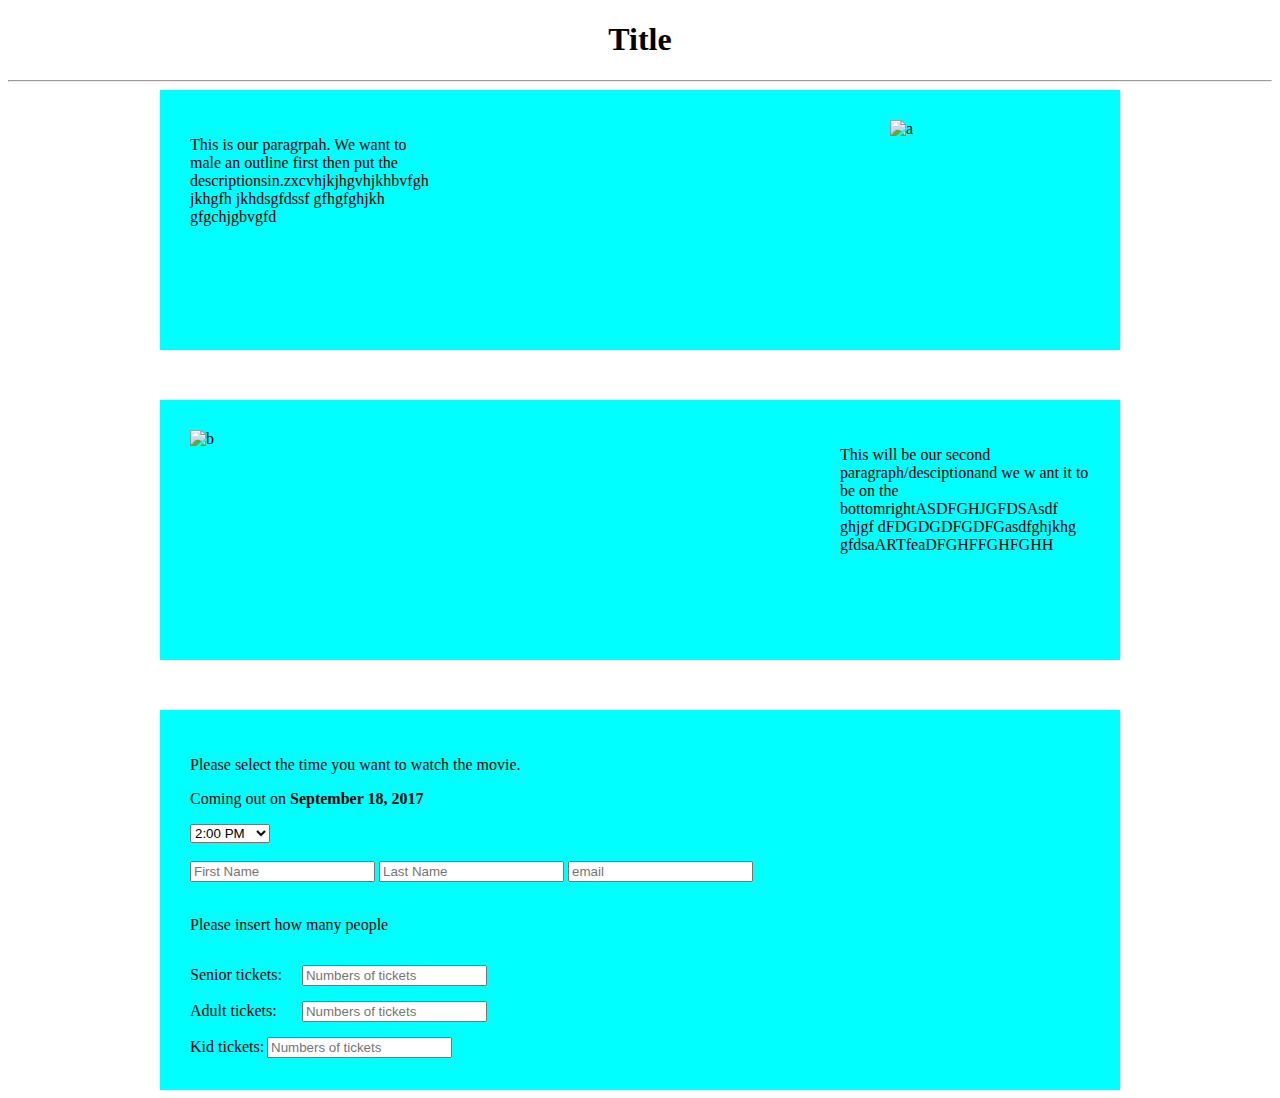
==== index.html @ b6193c17 "organize form" ====
<!DOCTYPE html>
<html>

<head>
  <meta charset="UTF-8">
  <title>title</title>
  <link rel="stylesheet" href="style.css" type="text/css">
  <style type="text/css">

  </style>
</head>

<body>
  <h1>Title</h1>
  <hr>
  <div class="a">
    <p id="a1"> This is our paragrpah. We want to male an outline first then put the descriptionsin.zxcvhjkjhgvhjkhbvfgh jkhgfh jkhdsgfdssf gfhgfghjkh gfgchjgbvgfd </p>

    <img id="a" src="a.png" alt="a" style="width:200px;height:200px;">
  </div>


  <div class="b">
    <p id="b1">This will be our second paragraph/desciptionand we w ant it to be on the bottomrightASDFGHJGFDSAsdf ghjgf dFDGDGDFGDFGasdfghjkhg gfdsaARTfeaDFGHFFGHFGHH</p>
    <img id="b" src="b.png" alt="b" style="width:200px;height:200px;">
  </div>

  <div class="c">
    <p> Please select the time you want to watch the movie.</p>
    <p> Coming out on <strong>September 18, 2017</strong></p>
    <select name="time">
  <option value= "2:00" selected> 2:00 PM </option>
  <option value= "6:00" > 6:00 PM </option>
  <option value= "10:00" > 10:00 PM </option>
  </select>

    <br><br>
    <input type="text" name="First Name" placeholder="First Name" required>
    <input type="text" name="Last Name" placeholder="Last Name" required>

    <input type="email" name="email" placeholder="email" required>


    <br> <br>
    <p> Please insert how many people</p>
    <p id="c1">Senior tickets:</p>
    <input id="cc1" type="password" name="Seniors" placeholder="Numbers of tickets " required>
    <br>
    <p id="c2">Adult tickets:</p>
    <input id="cc2" type="password" name="Adult" placeholder="Numbers of tickets " required>
    <br>
    <p id = "c3">Kid tickets:</p>
    <input id="cc3"  type="password" name="Kids" placeholder="Numbers of tickets " required>

  </div>


</body>

</html>
---- style.css ----
h1 {
    text-align: center;
}

.a{
    max-width: 900px;
    height: 200px;
    background: aqua;
    margin: auto;
    padding: 30px;
    margin-bottom:50px; 
}

#a1 {
    max-width: 250px;
    position: absolute;
}

#a {
    float: right;
}

.b{
    max-width: 900px;
    height: 200px;
    background: aqua;
    margin: auto;
    padding: 30px;
    margin-top: 50px
    
}
#b1 {
    max-width: 250px;
    float: right;
}

#b {
    float: left;
    position: absolute;
}

.c{
    max-width: 900px;
    height: 320px;
    background: aqua;
    margin: auto;
    padding: 30px;
    margin-top:50px; 
}

#c1{
    float: left;
 

}

#cc1{
    margin-left: 20px;
    margin-top: 15px;
    
}

#c2{
    position: absolute;
}

#cc2{
    margin-left: 20px;
    margin-top: 15px;
}

#c3{
     position: absolute;
}

#cc3{
     margin-left: 77px;
    margin-top: 15px;
    
}
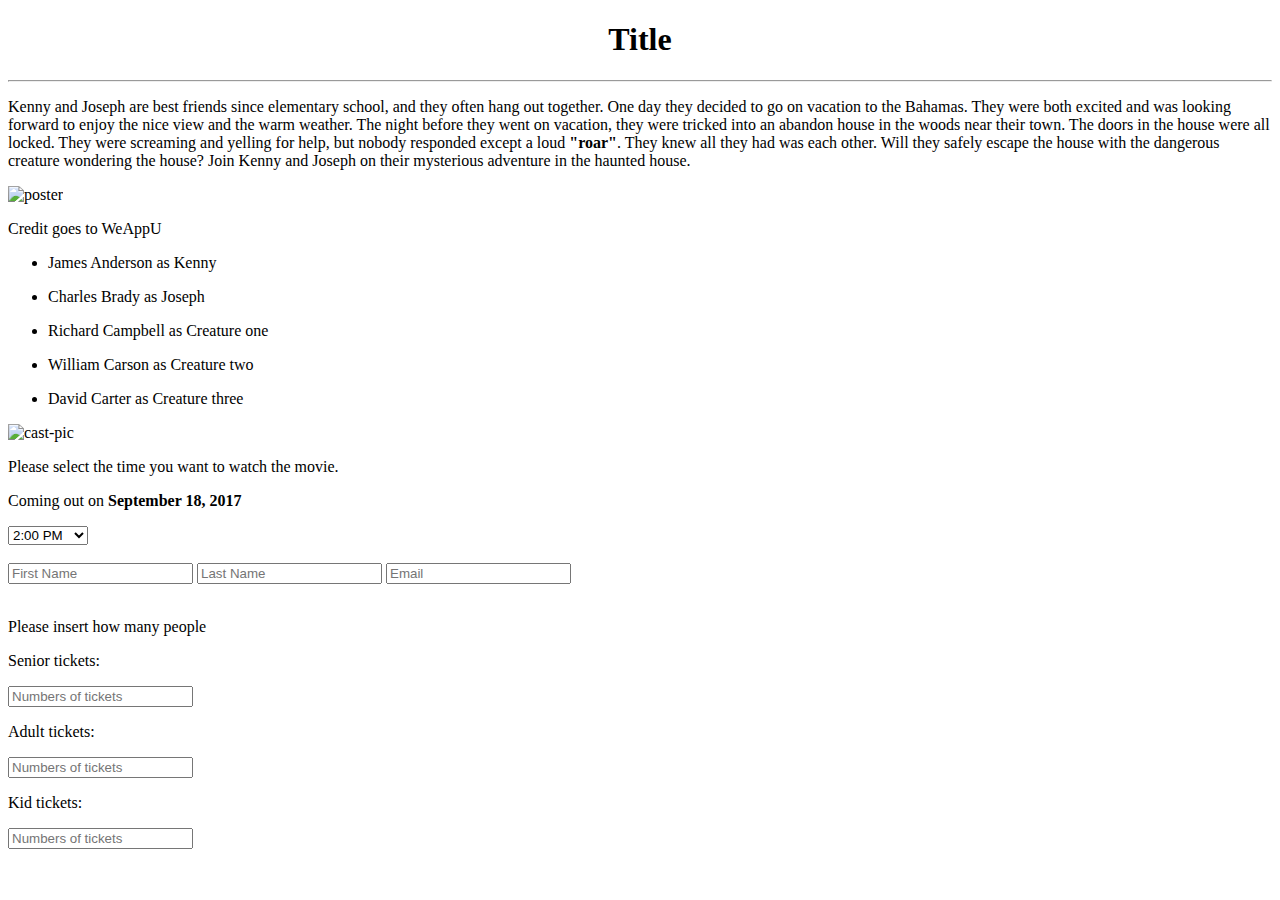
==== commit 2d548999: "fit grammar & plot" ====
--- a/index.html
+++ b/index.html
@@ -13,19 +13,34 @@
 <body>
   <h1>Title</h1>
   <hr>
-  <div class="a">
-    <p id="a1"> This is our paragrpah. We want to male an outline first then put the descriptionsin.zxcvhjkjhgvhjkhbvfgh jkhgfh jkhdsgfdssf gfhgfghjkh gfgchjgbvgfd </p>
+  <div class="movie-summary">
+    <p id="description"> Kenny and Joseph are best friends since elementary school, and they often hang out together. One day they decided to go on vacation to the Bahamas. They were both excited and was looking forward to enjoy the nice view and the warm weather. The night before they went on vacation, they were tricked into an abandon house in the woods near their town. The doors in the house were all locked. They were screaming and yelling for help, but nobody responded except a loud <strong>"roar"</strong>. They knew all they had was each other. Will they safely escape the house with the dangerous creature wondering the house? Join Kenny and Joseph on their mysterious adventure in the haunted house.</p>
 
-    <img id="a" src="a.png" alt="a" style="width:200px;height:200px;">
+    <img id="poster" src="hauntedhouse.PNG" alt="poster" style="width:200px;height:100px;">
+    <p id="hhcred">Credit goes to WeAppU</p>
   </div>
 
 
-  <div class="b">
-    <p id="b1">This will be our second paragraph/desciptionand we w ant it to be on the bottomrightASDFGHJGFDSAsdf ghjgf dFDGDGDFGDFGasdfghjkhg gfdsaARTfeaDFGHFFGHFGHH</p>
-    <img id="b" src="b.png" alt="b" style="width:200px;height:200px;">
+  <div class="cast-members">
+      <ul id="name-one">
+        <li>James Anderson as Kenny</li>
+      </ul>
+      <ul id="name-two">
+        <li>Charles Brady as Joseph</li>
+      </ul>
+      <ul id="name-three">
+        <li>Richard Campbell as Creature one</li>
+      </ul>
+      <ul id="name-four">
+        <li>William Carson as Creature two</li>
+      </ul>
+     <ul id="name-five">
+        <li>David Carter as Creature three</li>
+      </ul>
+    <img id="cast-pic" src="b.png" alt="cast-pic" style="width:200px;height:200px;">
   </div>
 
-  <div class="c">
+  <div class="form">
     <p> Please select the time you want to watch the movie.</p>
     <p> Coming out on <strong>September 18, 2017</strong></p>
     <select name="time">
@@ -38,19 +53,19 @@
     <input type="text" name="First Name" placeholder="First Name" required>
     <input type="text" name="Last Name" placeholder="Last Name" required>
 
-    <input type="email" name="email" placeholder="email" required>
+    <input type="email" name="email" placeholder="Email" required>
 
 
     <br> <br>
     <p> Please insert how many people</p>
-    <p id="c1">Senior tickets:</p>
-    <input id="cc1" type="password" name="Seniors" placeholder="Numbers of tickets " required>
+    <p id="s-tickets">Senior tickets:</p>
+    <input id="num-s-tickets" type="password" name="Seniors" placeholder="Numbers of tickets " required>
     <br>
-    <p id="c2">Adult tickets:</p>
-    <input id="cc2" type="password" name="Adult" placeholder="Numbers of tickets " required>
+    <p id="a-tickets">Adult tickets:</p>
+    <input id="num-a-tickets" type="password" name="Adult" placeholder="Numbers of tickets " required>
     <br>
-    <p id = "c3">Kid tickets:</p>
-    <input id="cc3"  type="password" name="Kids" placeholder="Numbers of tickets " required>
+    <p id = "k-tickets">Kid tickets:</p>
+    <input id="num-k-tickets"  type="password" name="Kids" placeholder="Numbers of tickets " required>
 
   </div>
 
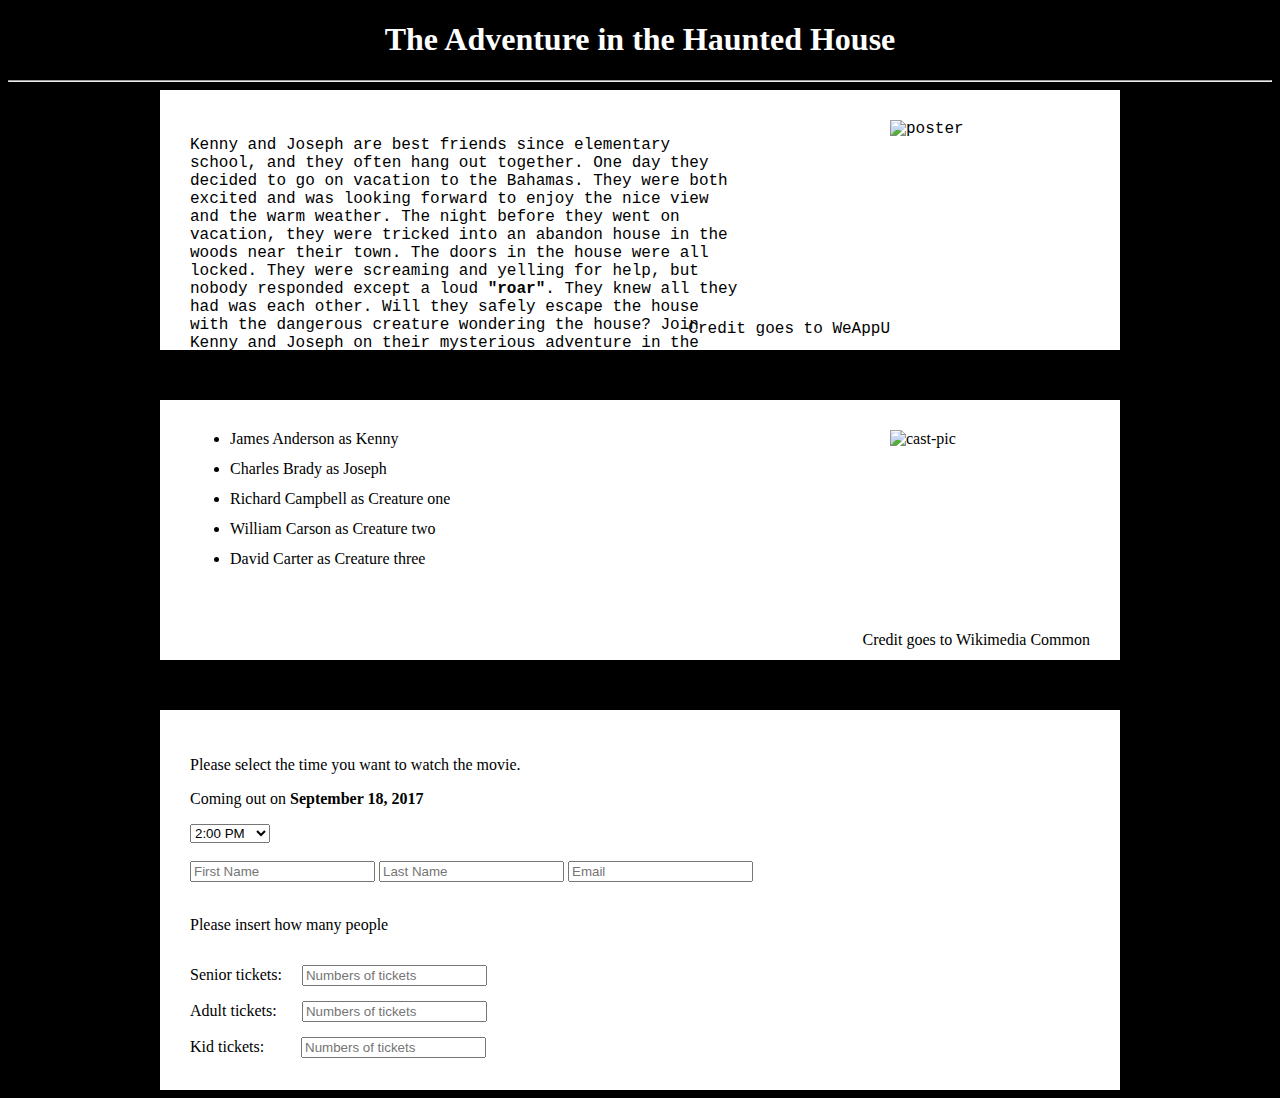
==== commit 4eb72e8f: "add google font" ====
--- a/index.html
+++ b/index.html
@@ -3,41 +3,44 @@
 
 <head>
   <meta charset="UTF-8">
-  <title>title</title>
+  <title>The Adventure in the Haunted House</title>
   <link rel="stylesheet" href="style.css" type="text/css">
   <style type="text/css">
-
+    <link href="https://fonts.googleapis.com/css?family=Aref+Ruqaa|Space+Mono" rel="stylesheet">
   </style>
 </head>
 
 <body>
-  <h1>Title</h1>
+  <h1>The Adventure in the Haunted House</h1>
   <hr>
   <div class="movie-summary">
-    <p id="description"> Kenny and Joseph are best friends since elementary school, and they often hang out together. One day they decided to go on vacation to the Bahamas. They were both excited and was looking forward to enjoy the nice view and the warm weather. The night before they went on vacation, they were tricked into an abandon house in the woods near their town. The doors in the house were all locked. They were screaming and yelling for help, but nobody responded except a loud <strong>"roar"</strong>. They knew all they had was each other. Will they safely escape the house with the dangerous creature wondering the house? Join Kenny and Joseph on their mysterious adventure in the haunted house.</p>
+    <p id="description"> Kenny and Joseph are best friends since elementary school, and they often hang out together. One day they decided to go on vacation to the Bahamas. They were both excited and was looking forward to enjoy the nice view and the warm weather. The night
+      before they went on vacation, they were tricked into an abandon house in the woods near their town. The doors in the house were all locked. They were screaming and yelling for help, but nobody responded except a loud <strong>"roar"</strong>. They
+      knew all they had was each other. Will they safely escape the house with the dangerous creature wondering the house? Join Kenny and Joseph on their mysterious adventure in the haunted house.</p>
 
-    <img id="poster" src="hauntedhouse.PNG" alt="poster" style="width:200px;height:100px;">
+    <img id="poster" src="hauntedhouse.PNG" alt="poster" style="width:200px;height:200px;">
     <p id="hhcred">Credit goes to WeAppU</p>
   </div>
 
 
   <div class="cast-members">
-      <ul id="name-one">
-        <li>James Anderson as Kenny</li>
-      </ul>
-      <ul id="name-two">
-        <li>Charles Brady as Joseph</li>
-      </ul>
-      <ul id="name-three">
-        <li>Richard Campbell as Creature one</li>
-      </ul>
-      <ul id="name-four">
-        <li>William Carson as Creature two</li>
-      </ul>
-     <ul id="name-five">
-        <li>David Carter as Creature three</li>
-      </ul>
-    <img id="cast-pic" src="b.png" alt="cast-pic" style="width:200px;height:200px;">
+    <ul id="name-one">
+      <li>James Anderson as Kenny</li>
+    </ul>
+    <ul id="name-two">
+      <li>Charles Brady as Joseph</li>
+    </ul>
+    <ul id="name-three">
+      <li>Richard Campbell as Creature one</li>
+    </ul>
+    <ul id="name-four">
+      <li>William Carson as Creature two</li>
+    </ul>
+    <ul id="name-five">
+      <li>David Carter as Creature three</li>
+    </ul>
+    <img id="cast-pic" src="monster.PNG" alt="cast-pic" style="width:200px;height:200px;">
+    <p id="mcred">Credit goes to Wikimedia Common</p>
   </div>
 
   <div class="form">
@@ -64,8 +67,8 @@
     <p id="a-tickets">Adult tickets:</p>
     <input id="num-a-tickets" type="password" name="Adult" placeholder="Numbers of tickets " required>
     <br>
-    <p id = "k-tickets">Kid tickets:</p>
-    <input id="num-k-tickets"  type="password" name="Kids" placeholder="Numbers of tickets " required>
+    <p id="k-tickets">Kid tickets:</p>
+    <input id="num-k-tickets" type="password" name="Kids" placeholder="Numbers of tickets " required>
 
   </div>
 
--- a/style.css
+++ b/style.css
@@ -1,80 +1,120 @@
 h1 {
     text-align: center;
+    color: white;
+    font-family: 'Aref Ruqaa', serif;
 }
 
-.a{
+body {
+    background-color: black;
+}
+
+div {
+    background-color: white;
+}
+
+.movie-summary {
     max-width: 900px;
     height: 200px;
-    background: aqua;
     margin: auto;
     padding: 30px;
-    margin-bottom:50px; 
+    margin-bottom: 50px;
+    font-family: 'Space Mono', monospace;
 }
 
-#a1 {
-    max-width: 250px;
+#description {
+    font-family: 'Space Mono', monospace;
+    max-width: 550px;
     position: absolute;
 }
 
-#a {
+#poster {
     float: right;
 }
 
-.b{
+#hhcred {
+    float: right;
+    margin-top: 200px;
+    margin-left: 3pc;
+}
+
+.cast-members {
     max-width: 900px;
     height: 200px;
-    background: aqua;
     margin: auto;
     padding: 30px;
-    margin-top: 50px
-    
+    margin-top: 50px font-family: 'Space Mono', monospace;
 }
-#b1 {
+
+ul {
+    position: absolute;
+}
+
+#name-one {
     max-width: 250px;
+    margin-top: 0px;
+}
+
+#name-two {
+    max-width: 250px;
+    margin-top: 30px;
+}
+
+#name-three {
+    max-width: 250px;
+    margin-top: 60px;
+}
+
+#name-four {
+    max-width: 250px;
+    margin-top: 90px;
+}
+
+#name-five {
+    max-width: 250px;
+    margin-top: 120px;
+}
+
+#cast-pic {
     float: right;
 }
 
-#b {
-    float: left;
-    position: absolute;
+#mcred {
+    float: right;
+    margin-top: 1px;
+    margin-left: 30pc;
 }
 
-.c{
+.form {
     max-width: 900px;
     height: 320px;
-    background: aqua;
     margin: auto;
     padding: 30px;
-    margin-top:50px; 
+    margin-top: 50px;
 }
 
-#c1{
+#s-tickets {
     float: left;
- 
-
 }
 
-#cc1{
-    margin-left: 20px;
-    margin-top: 15px;
-    
-}
-
-#c2{
-    position: absolute;
-}
-
-#cc2{
+#num-s-tickets {
     margin-left: 20px;
     margin-top: 15px;
 }
 
-#c3{
-     position: absolute;
+#a-tickets {
+    position: absolute;
 }
 
-#cc3{
-     margin-left: 77px;
+#num-a-tickets {
+    margin-left: 20px;
     margin-top: 15px;
-    
-}+}
+
+#k-tickets {
+    position: absolute;
+}
+
+#num-k-tickets {
+    margin-left: 111px;
+    margin-top: 15px;
+}
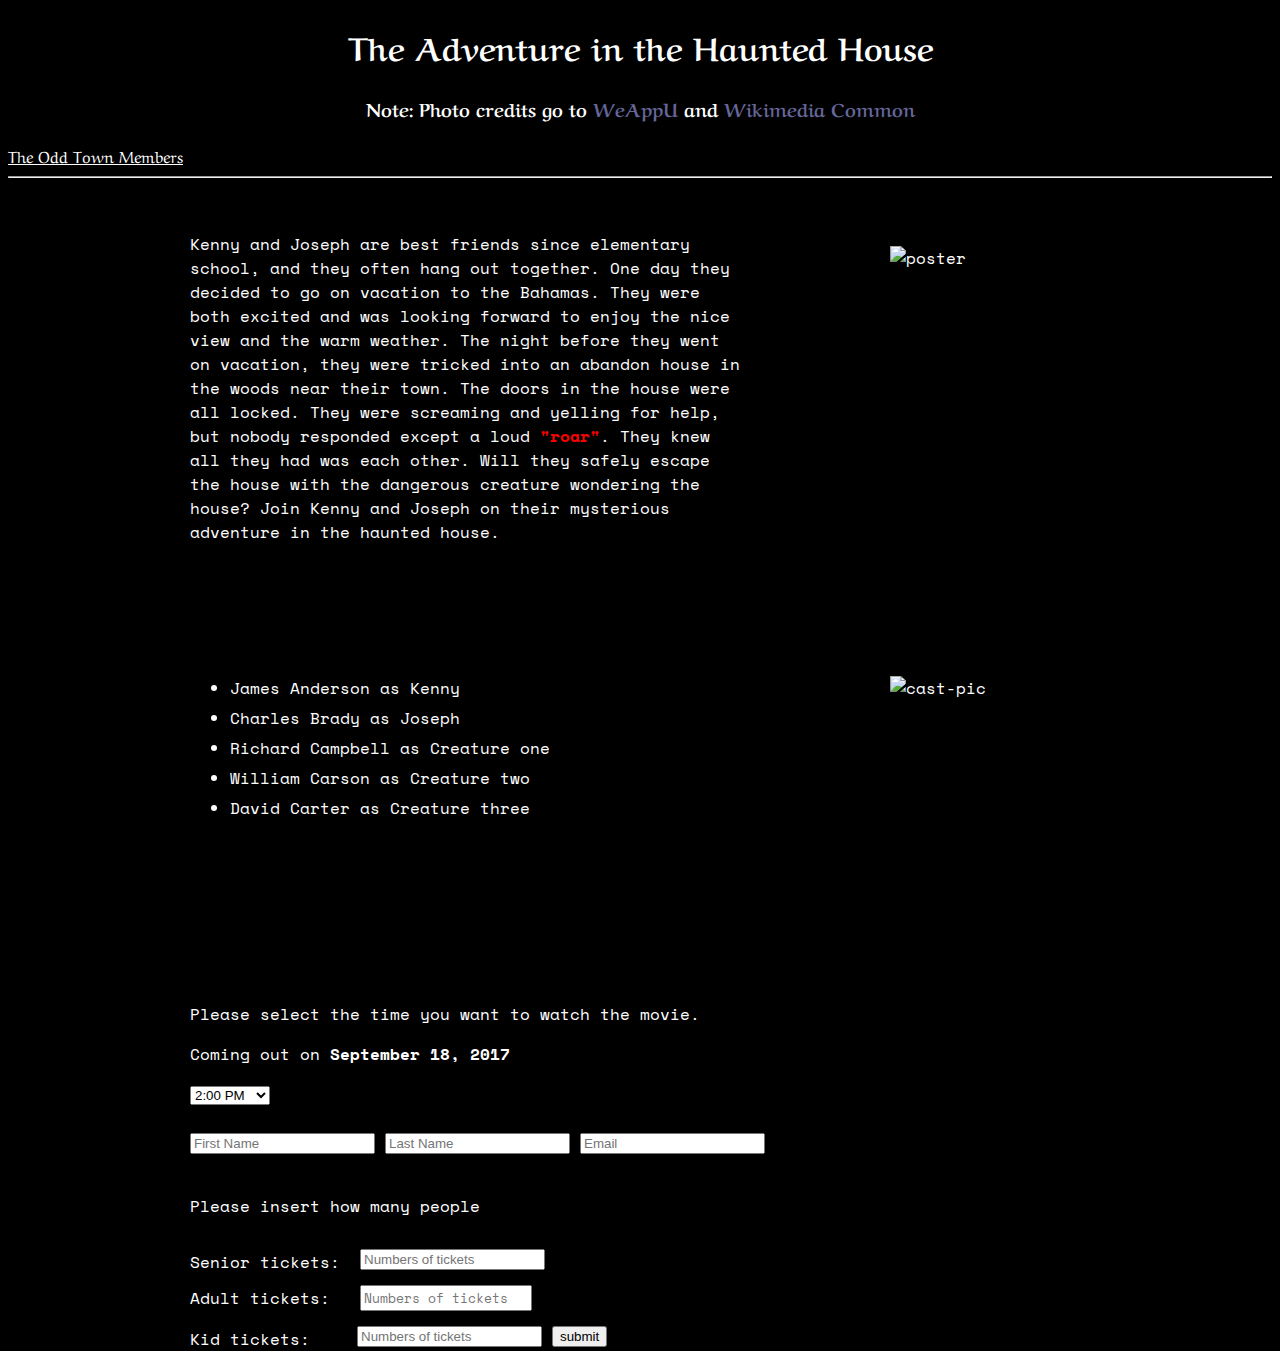
==== commit 551f23c6: "link the webs" ====
--- a/index.html
+++ b/index.html
@@ -1,25 +1,27 @@
 <!DOCTYPE html>
 <html>
-
+  
 <head>
   <meta charset="UTF-8">
   <title>The Adventure in the Haunted House</title>
   <link rel="stylesheet" href="style.css" type="text/css">
+  <link href="https://fonts.googleapis.com/css?family=Aref+Ruqaa|Space+Mono" rel="stylesheet">
   <style type="text/css">
-    <link href="https://fonts.googleapis.com/css?family=Aref+Ruqaa|Space+Mono" rel="stylesheet">
+
   </style>
 </head>
 
-<body>
+<body >
   <h1>The Adventure in the Haunted House</h1>
+  <h3>Note: Photo credits go to<span style="color: #666699"><strong> WeAppU</strong></span> and <span style="color: #666699"><strong> Wikimedia Common</strong></span></h3>
+  <a href="https://preview.c9users.io/xinyanc3694/web-design/basics/movie-webpage/sequel.html?_c9_id=livepreview5&_c9_host=https://ide.c9.io">The Odd Town Members</a>
   <hr>
   <div class="movie-summary">
-    <p id="description"> Kenny and Joseph are best friends since elementary school, and they often hang out together. One day they decided to go on vacation to the Bahamas. They were both excited and was looking forward to enjoy the nice view and the warm weather. The night
-      before they went on vacation, they were tricked into an abandon house in the woods near their town. The doors in the house were all locked. They were screaming and yelling for help, but nobody responded except a loud <strong>"roar"</strong>. They
-      knew all they had was each other. Will they safely escape the house with the dangerous creature wondering the house? Join Kenny and Joseph on their mysterious adventure in the haunted house.</p>
+
+    <p id="description"> Kenny and Joseph are best friends since elementary school, and they often hang out together. One day they decided to go on vacation to the Bahamas. They were both excited and was looking forward to enjoy the nice view and the warm weather. The night before they went on vacation, they were tricked into an abandon house in the woods near their town. The doors in the house were all locked. They were screaming and yelling for help, but nobody responded except a loud <span style="color: red" ><strong>"roar"</strong></span>. They knew all they had was each other. Will they safely escape the house with the dangerous creature wondering the house? Join Kenny and Joseph on their mysterious adventure in the haunted house.</p>
 
     <img id="poster" src="hauntedhouse.PNG" alt="poster" style="width:200px;height:200px;">
-    <p id="hhcred">Credit goes to WeAppU</p>
+    
   </div>
 
 
@@ -40,7 +42,7 @@
       <li>David Carter as Creature three</li>
     </ul>
     <img id="cast-pic" src="monster.PNG" alt="cast-pic" style="width:200px;height:200px;">
-    <p id="mcred">Credit goes to Wikimedia Common</p>
+  
   </div>
 
   <div class="form">
@@ -70,8 +72,9 @@
     <p id="k-tickets">Kid tickets:</p>
     <input id="num-k-tickets" type="password" name="Kids" placeholder="Numbers of tickets " required>
 
+    <input type="submit" value="submit">
+
   </div>
-
 
 </body>
 
--- a/style.css
+++ b/style.css
@@ -1,76 +1,93 @@
 h1 {
+    text-align: center;
+    color: white;
+    font-family: 'Aref Ruqaa', serif;
+    
+}
+
+h3{
+     text-align: center;
+    color: white;
+    font-family: 'Aref Ruqaa', serif;
+   
+}
+
+a {
     text-align: center;
     color: white;
     font-family: 'Aref Ruqaa', serif;
 }
 
 body {
-    background-color: black;
+    background-color:black;
 }
 
-div {
-    background-color: white;
-}
 
 .movie-summary {
     max-width: 900px;
-    height: 200px;
+    height: 350px;
     margin: auto;
     padding: 30px;
     margin-bottom: 50px;
     font-family: 'Space Mono', monospace;
+    color:white;
 }
 
 #description {
     font-family: 'Space Mono', monospace;
     max-width: 550px;
     position: absolute;
+    color:white;
 }
 
 #poster {
     float: right;
+    margin-top: 30px;
 }
 
-#hhcred {
-    float: right;
-    margin-top: 200px;
-    margin-left: 3pc;
-}
+
 
 .cast-members {
     max-width: 900px;
     height: 200px;
     margin: auto;
     padding: 30px;
-    margin-top: 50px font-family: 'Space Mono', monospace;
+
+    margin-top: 50px;
+    font-family: 'Space Mono', monospace;
+
+
+    color:white;
+
 }
 
 ul {
     position: absolute;
+    max-width:350px;
 }
 
 #name-one {
-    max-width: 250px;
+   
     margin-top: 0px;
 }
 
 #name-two {
-    max-width: 250px;
+ 
     margin-top: 30px;
 }
 
 #name-three {
-    max-width: 250px;
+
     margin-top: 60px;
 }
 
 #name-four {
-    max-width: 250px;
+ 
     margin-top: 90px;
 }
 
 #name-five {
-    max-width: 250px;
+   
     margin-top: 120px;
 }
 
@@ -78,11 +95,7 @@
     float: right;
 }
 
-#mcred {
-    float: right;
-    margin-top: 1px;
-    margin-left: 30pc;
-}
+
 
 .form {
     max-width: 900px;
@@ -90,10 +103,14 @@
     margin: auto;
     padding: 30px;
     margin-top: 50px;
+    font-family: 'Space Mono', monospace;
+    color:white;
 }
 
 #s-tickets {
     float: left;
+    font-family: 'Space Mono', monospace;
+    color:white;
 }
 
 #num-s-tickets {
@@ -103,18 +120,23 @@
 
 #a-tickets {
     position: absolute;
+    font-family: 'Space Mono', monospace;
+    color:white;
 }
 
 #num-a-tickets {
     margin-left: 20px;
     margin-top: 15px;
+    font-family: 'Space Mono', monospace;
 }
 
 #k-tickets {
     position: absolute;
+    font-family: 'Space Mono', monospace;
+    color:white;
 }
 
 #num-k-tickets {
-    margin-left: 111px;
+    margin-left: 167px;
     margin-top: 15px;
 }
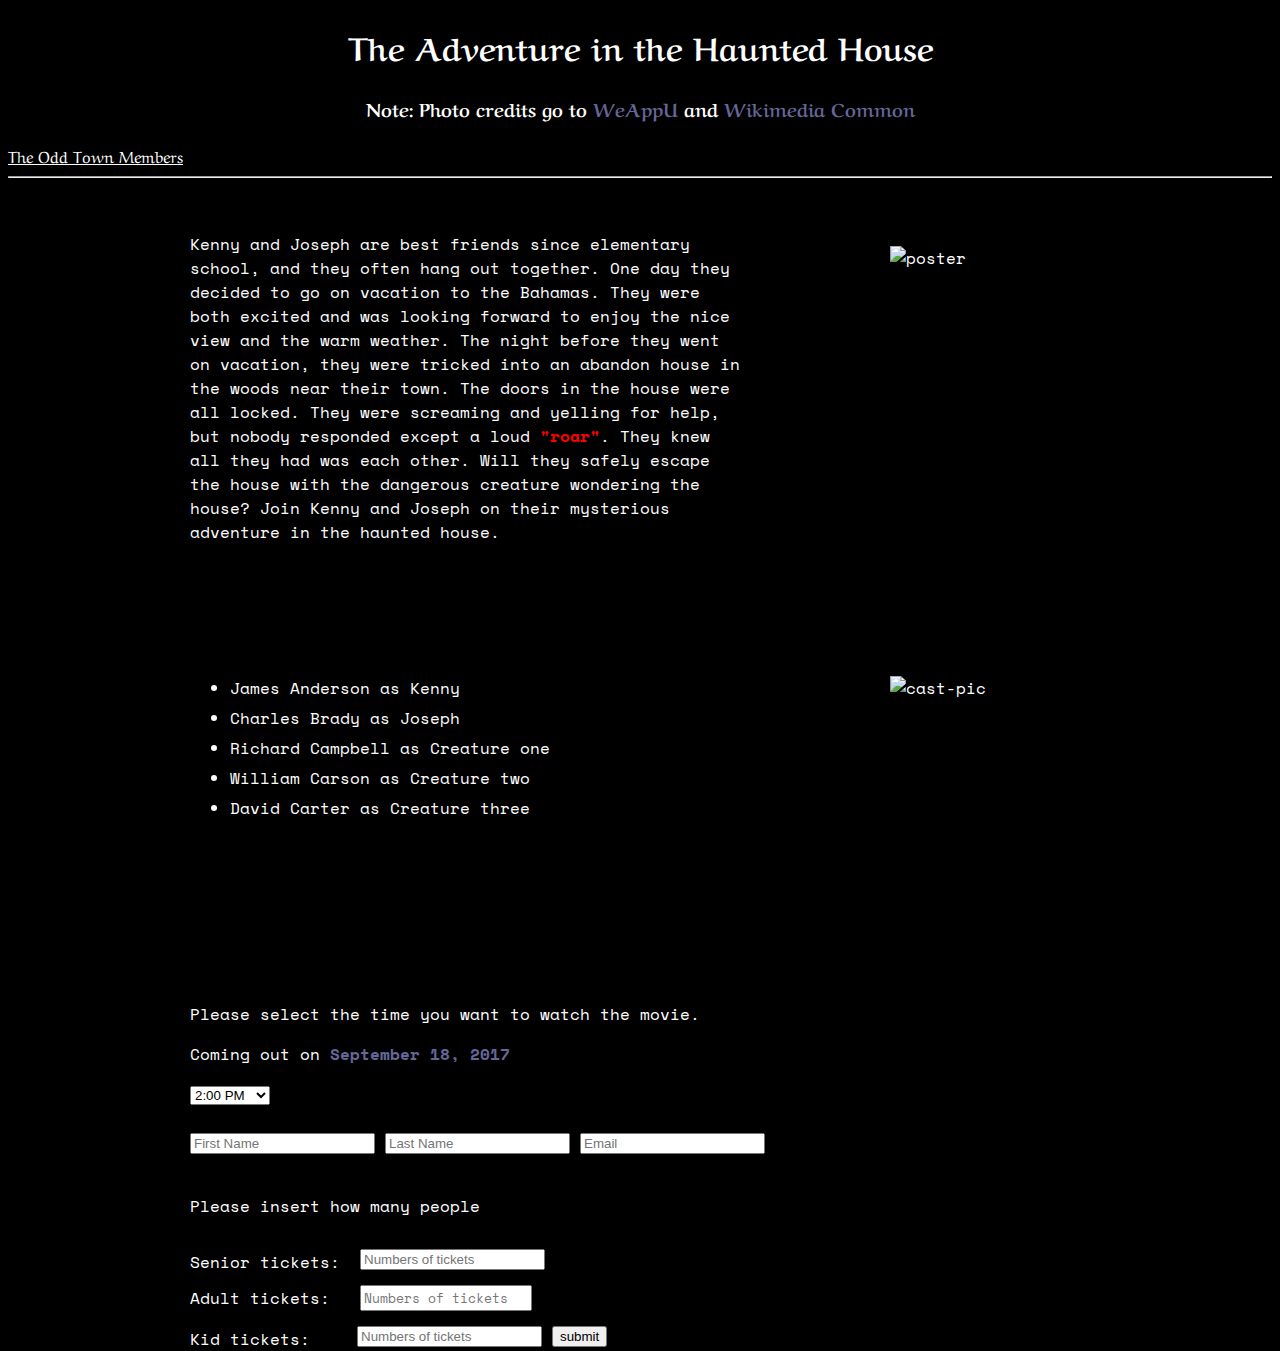
==== commit 4d91f3fa: "Merge branch 'master' of github.com:xinyanc3694/movie-webpage" ====
--- a/index.html
+++ b/index.html
@@ -7,14 +7,13 @@
   <link rel="stylesheet" href="style.css" type="text/css">
   <link href="https://fonts.googleapis.com/css?family=Aref+Ruqaa|Space+Mono" rel="stylesheet">
   <style type="text/css">
-
   </style>
 </head>
 
 <body >
   <h1>The Adventure in the Haunted House</h1>
   <h3>Note: Photo credits go to<span style="color: #666699"><strong> WeAppU</strong></span> and <span style="color: #666699"><strong> Wikimedia Common</strong></span></h3>
-  <a href="https://preview.c9users.io/xinyanc3694/web-design/basics/movie-webpage/sequel.html?_c9_id=livepreview5&_c9_host=https://ide.c9.io">The Odd Town Members</a>
+  <a href="sequel.html">The Odd Town Members</a>
   <hr>
   <div class="movie-summary">
 
@@ -47,7 +46,7 @@
 
   <div class="form">
     <p> Please select the time you want to watch the movie.</p>
-    <p> Coming out on <strong>September 18, 2017</strong></p>
+    <p> Coming out on <span style="color: #666699"><strong>September 18, 2017</strong></span></p>
     <select name="time">
   <option value= "2:00" selected> 2:00 PM </option>
   <option value= "6:00" > 6:00 PM </option>
@@ -64,13 +63,13 @@
     <br> <br>
     <p> Please insert how many people</p>
     <p id="s-tickets">Senior tickets:</p>
-    <input id="num-s-tickets" type="password" name="Seniors" placeholder="Numbers of tickets " required>
+    <input id="num-s-tickets" type="numbers" name="Seniors" placeholder="Numbers of tickets " required>
     <br>
     <p id="a-tickets">Adult tickets:</p>
-    <input id="num-a-tickets" type="password" name="Adult" placeholder="Numbers of tickets " required>
+    <input id="num-a-tickets" type="numbers" name="Adult" placeholder="Numbers of tickets " required>
     <br>
     <p id="k-tickets">Kid tickets:</p>
-    <input id="num-k-tickets" type="password" name="Kids" placeholder="Numbers of tickets " required>
+    <input id="num-k-tickets" type="numbers" name="Kids" placeholder="Numbers of tickets " required>
 
     <input type="submit" value="submit">
 
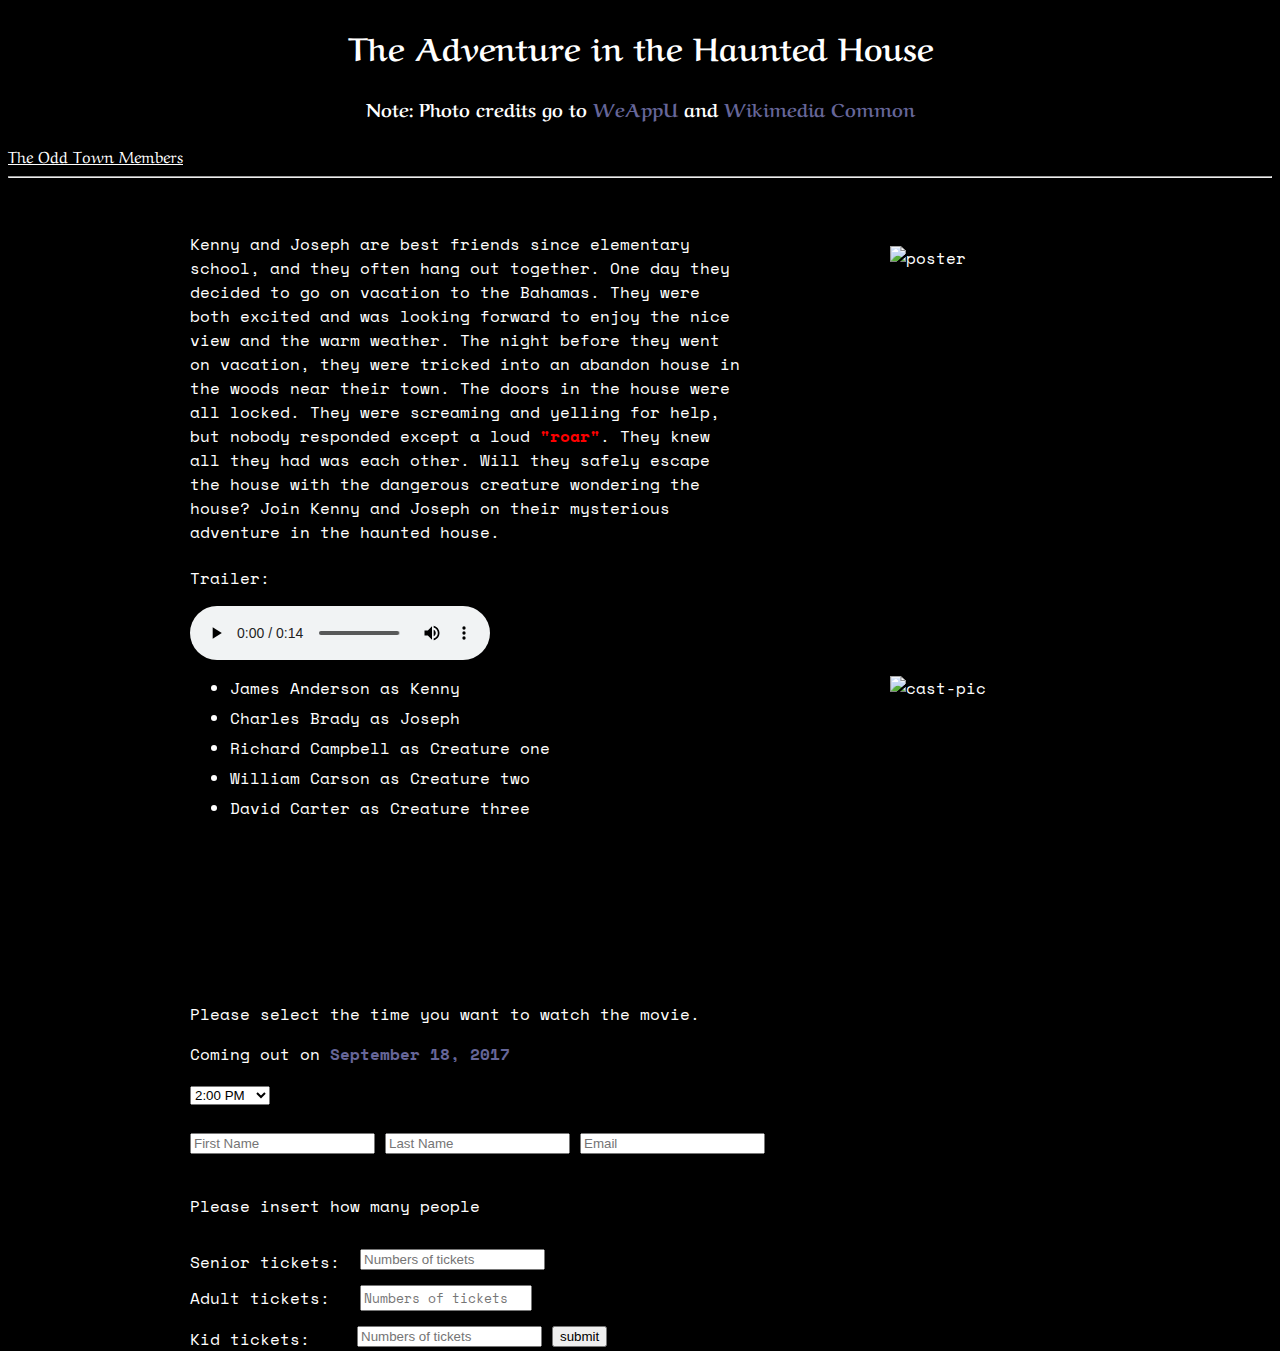
==== commit c54a2cb2: "add audio trailer to webpage" ====
--- a/index.html
+++ b/index.html
@@ -13,12 +13,18 @@
 <body >
   <h1>The Adventure in the Haunted House</h1>
   <h3>Note: Photo credits go to<span style="color: #666699"><strong> WeAppU</strong></span> and <span style="color: #666699"><strong> Wikimedia Common</strong></span></h3>
+
+
   <a href="sequel.html">The Odd Town Members</a>
   <hr>
   <div class="movie-summary">
 
     <p id="description"> Kenny and Joseph are best friends since elementary school, and they often hang out together. One day they decided to go on vacation to the Bahamas. They were both excited and was looking forward to enjoy the nice view and the warm weather. The night before they went on vacation, they were tricked into an abandon house in the woods near their town. The doors in the house were all locked. They were screaming and yelling for help, but nobody responded except a loud <span style="color: red" ><strong>"roar"</strong></span>. They knew all they had was each other. Will they safely escape the house with the dangerous creature wondering the house? Join Kenny and Joseph on their mysterious adventure in the haunted house.</p>
-
+    <p id= "trailer">Trailer:</p>
+<audio controls>
+  <source src="movie-trailer.mp3" type="audio/mpeg">
+  Your browser does not support the video tag.
+</audio>
     <img id="poster" src="hauntedhouse.PNG" alt="poster" style="width:200px;height:200px;">
     
   </div>
--- a/style.css
+++ b/style.css
@@ -2,14 +2,12 @@
     text-align: center;
     color: white;
     font-family: 'Aref Ruqaa', serif;
-    
 }
 
-h3{
-     text-align: center;
+h3 {
+    text-align: center;
     color: white;
     font-family: 'Aref Ruqaa', serif;
-   
 }
 
 a {
@@ -19,9 +17,8 @@
 }
 
 body {
-    background-color:black;
+    background-color: black;
 }
-
 
 .movie-summary {
     max-width: 900px;
@@ -30,72 +27,71 @@
     padding: 30px;
     margin-bottom: 50px;
     font-family: 'Space Mono', monospace;
-    color:white;
+    color: white;
 }
 
 #description {
     font-family: 'Space Mono', monospace;
     max-width: 550px;
     position: absolute;
-    color:white;
+    color: white;
 }
+
+#trailer {
+    position: absolute;
+    margin-top: 350px;
+}
+
+audio{
+    
+position: absolute;
+    margin-top: 390px;
+}
+
 
 #poster {
     float: right;
     margin-top: 30px;
 }
 
-
-
 .cast-members {
     max-width: 900px;
     height: 200px;
     margin: auto;
     padding: 30px;
-
     margin-top: 50px;
     font-family: 'Space Mono', monospace;
-
-
-    color:white;
-
+    color: white;
 }
 
 ul {
     position: absolute;
-    max-width:350px;
+    max-width: 350px;
 }
 
 #name-one {
-   
     margin-top: 0px;
 }
 
 #name-two {
- 
     margin-top: 30px;
 }
 
 #name-three {
-
     margin-top: 60px;
 }
 
 #name-four {
- 
     margin-top: 90px;
 }
 
 #name-five {
-   
     margin-top: 120px;
 }
 
 #cast-pic {
     float: right;
 }
-
-
 
 .form {
     max-width: 900px;
@@ -104,13 +100,13 @@
     padding: 30px;
     margin-top: 50px;
     font-family: 'Space Mono', monospace;
-    color:white;
+    color: white;
 }
 
 #s-tickets {
     float: left;
     font-family: 'Space Mono', monospace;
-    color:white;
+    color: white;
 }
 
 #num-s-tickets {
@@ -121,7 +117,7 @@
 #a-tickets {
     position: absolute;
     font-family: 'Space Mono', monospace;
-    color:white;
+    color: white;
 }
 
 #num-a-tickets {
@@ -133,7 +129,7 @@
 #k-tickets {
     position: absolute;
     font-family: 'Space Mono', monospace;
-    color:white;
+    color: white;
 }
 
 #num-k-tickets {
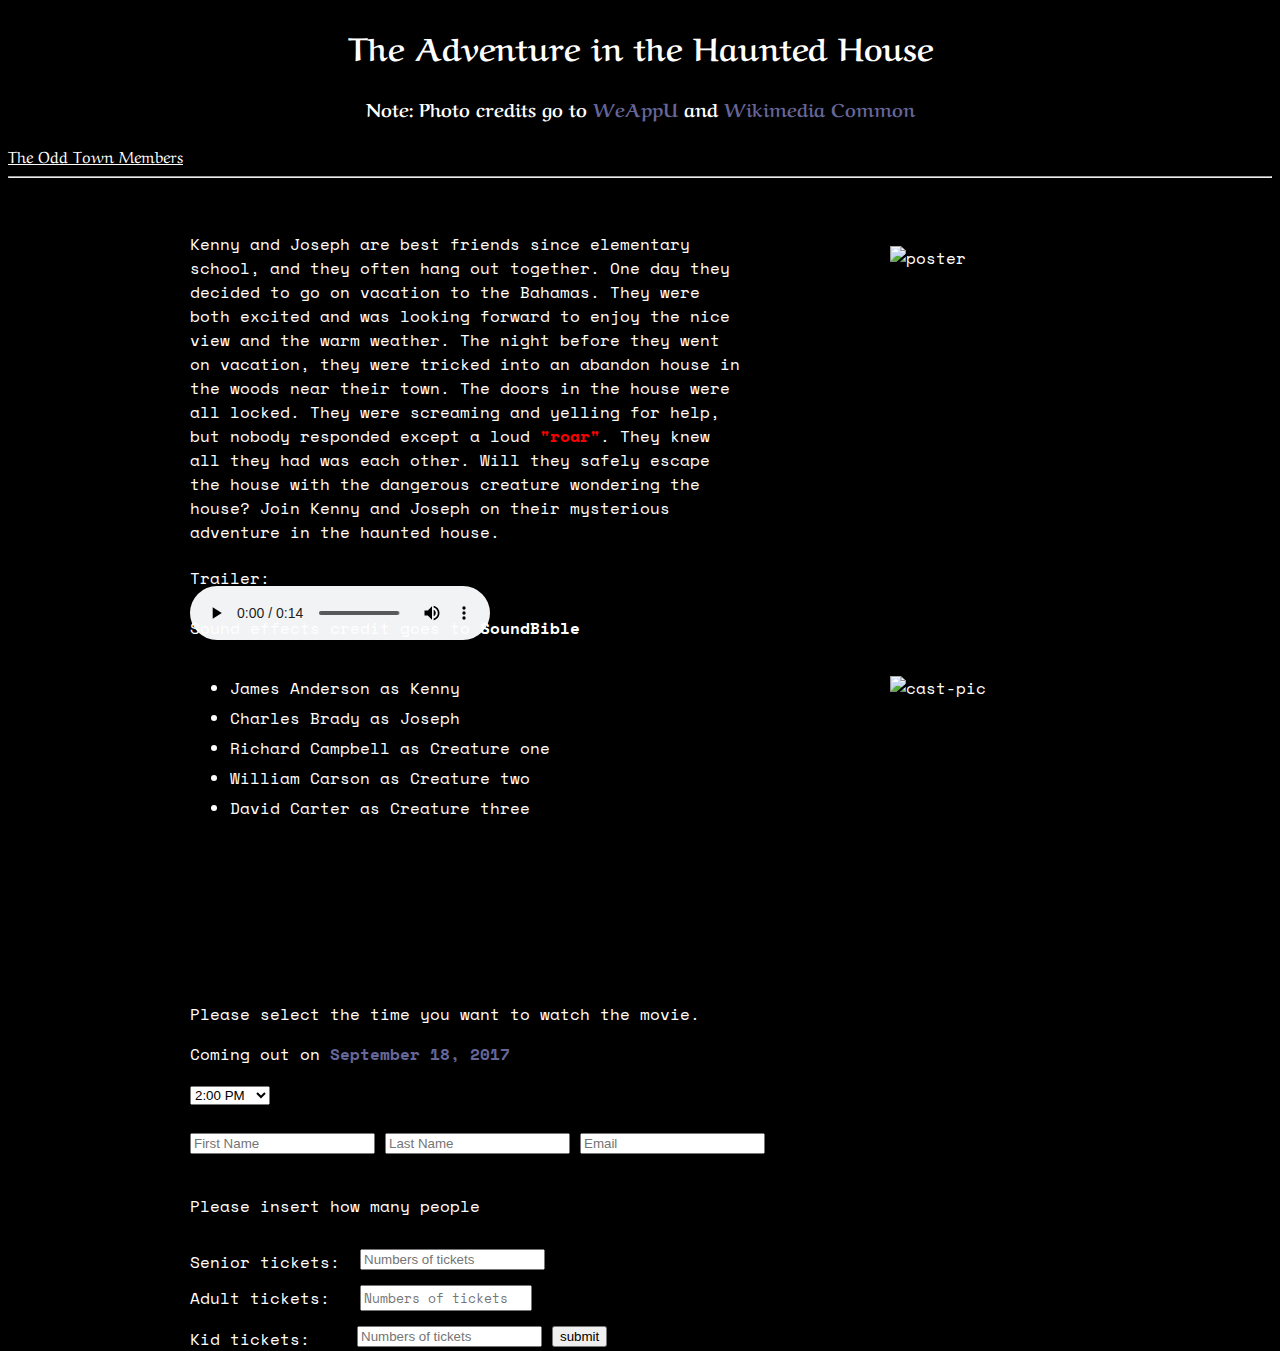
==== commit dcc8b907: "add sound credit" ====
--- a/index.html
+++ b/index.html
@@ -21,10 +21,13 @@
 
     <p id="description"> Kenny and Joseph are best friends since elementary school, and they often hang out together. One day they decided to go on vacation to the Bahamas. They were both excited and was looking forward to enjoy the nice view and the warm weather. The night before they went on vacation, they were tricked into an abandon house in the woods near their town. The doors in the house were all locked. They were screaming and yelling for help, but nobody responded except a loud <span style="color: red" ><strong>"roar"</strong></span>. They knew all they had was each other. Will they safely escape the house with the dangerous creature wondering the house? Join Kenny and Joseph on their mysterious adventure in the haunted house.</p>
     <p id= "trailer">Trailer:</p>
+    
 <audio controls>
+  
   <source src="movie-trailer.mp3" type="audio/mpeg">
   Your browser does not support the video tag.
 </audio>
+<p id= "scredit">Sound effects credit goes to <strong>SoundBible</strong></p>
     <img id="poster" src="hauntedhouse.PNG" alt="poster" style="width:200px;height:200px;">
     
   </div>
--- a/style.css
+++ b/style.css
@@ -42,10 +42,15 @@
     margin-top: 350px;
 }
 
+#scredit{
+     position: absolute;
+    margin-top: 400px;
+}
+
 audio{
     
 position: absolute;
-    margin-top: 390px;
+    margin-top: 370px;
 }
 
 
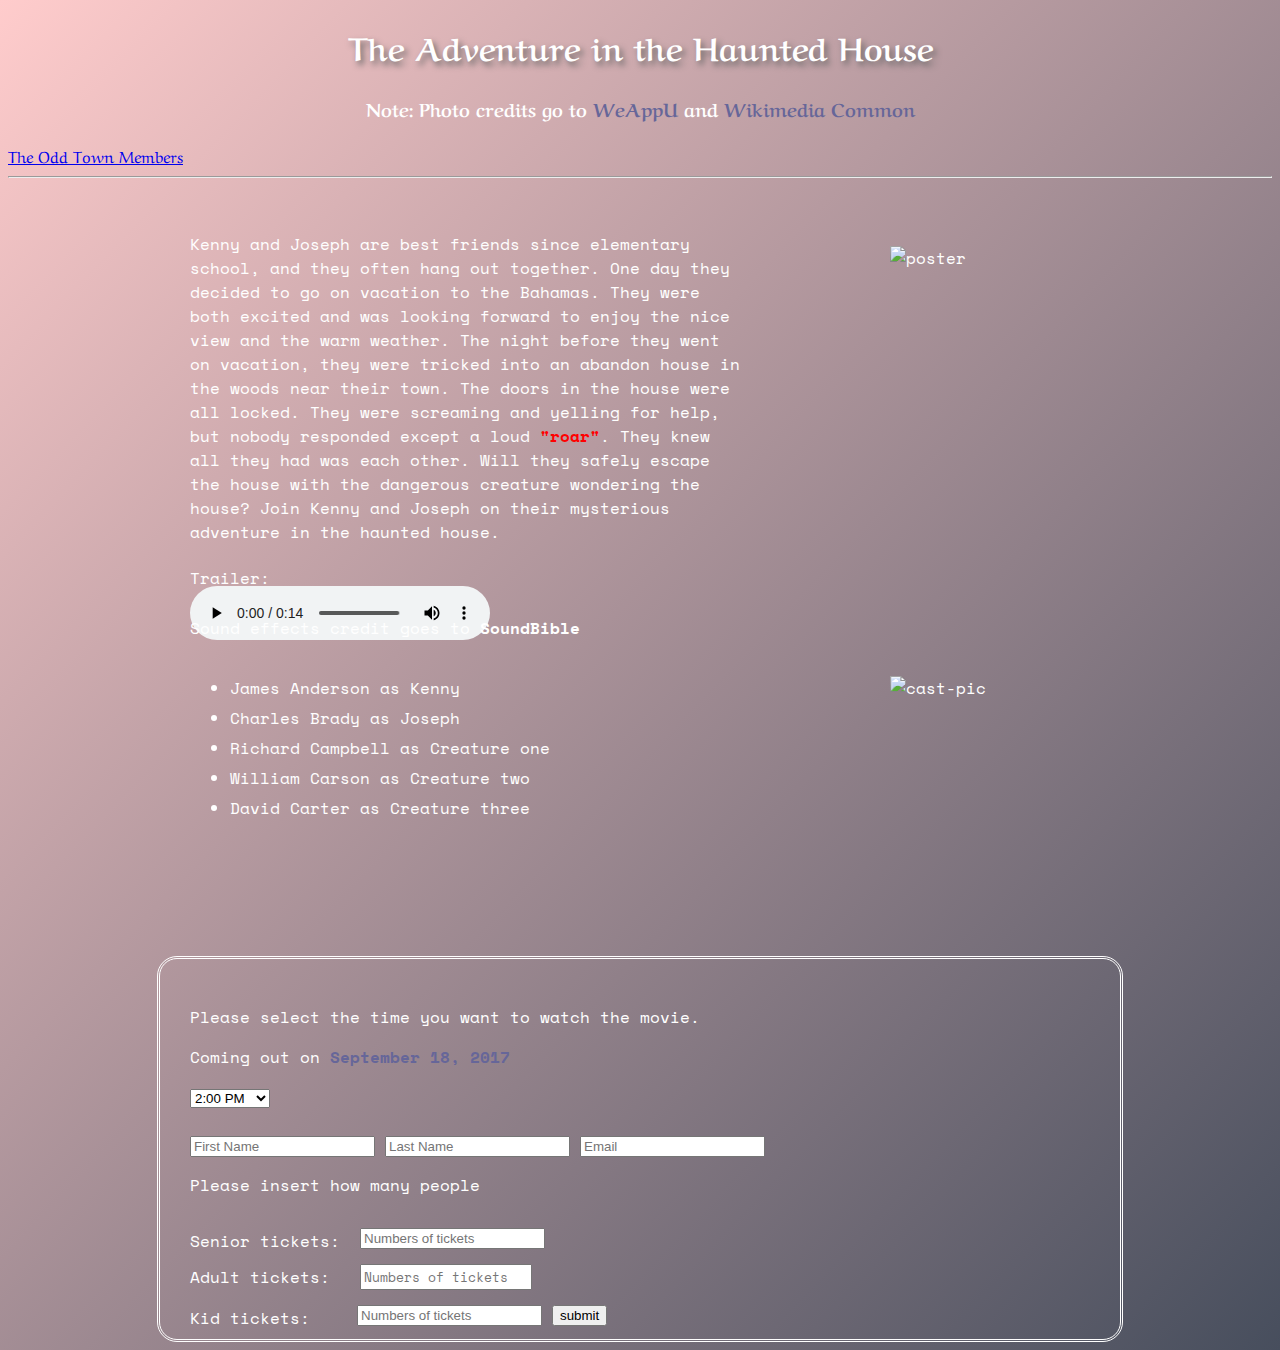
==== commit d3821da6: "add rotation to pic shadow to heading border to form & color changing to link" ====
--- a/index.html
+++ b/index.html
@@ -16,6 +16,7 @@
 
 
   <a href="sequel.html">The Odd Town Members</a>
+
   <hr>
   <div class="movie-summary">
 
@@ -69,7 +70,7 @@
     <input type="email" name="email" placeholder="Email" required>
 
 
-    <br> <br>
+    <br> 
     <p> Please insert how many people</p>
     <p id="s-tickets">Senior tickets:</p>
     <input id="num-s-tickets" type="numbers" name="Seniors" placeholder="Numbers of tickets " required>
--- a/style.css
+++ b/style.css
@@ -2,7 +2,10 @@
     text-align: center;
     color: white;
     font-family: 'Aref Ruqaa', serif;
+    text-shadow: 3px 4px 6px #666666;
+    
 }
+
 
 h3 {
     text-align: center;
@@ -12,12 +15,28 @@
 
 a {
     text-align: center;
-    color: white;
     font-family: 'Aref Ruqaa', serif;
+      animation-name: ccolor;
+    animation-duration: 4s;
+    animation-iteration-count: infinite;
+    transition:width;
+
+}
+
+@keyframes ccolor {
+     0%  {color: #ccccff;}
+    25%  {color: #ccffff;}
+    50%  {color: #ff8080;}
+    100% {color: #ffffcc;}
+}
+a:hover{
+     font-size:20px;
 }
 
 body {
-    background-color: black;
+   background: linear-gradient(to bottom right, #ffcccc, #474e5d);
+
+   
 }
 
 .movie-summary {
@@ -35,6 +54,7 @@
     max-width: 550px;
     position: absolute;
     color: white;
+    
 }
 
 #trailer {
@@ -57,8 +77,13 @@
 #poster {
     float: right;
     margin-top: 30px;
+    transition: transform 2s;
+   
 }
 
+#poster:hover {
+    transform: rotateY(360deg);
+} 
 .cast-members {
     max-width: 900px;
     height: 200px;
@@ -67,6 +92,10 @@
     margin-top: 50px;
     font-family: 'Space Mono', monospace;
     color: white;
+    animation-name: ccolor;
+    animation-duration: 4s;
+    animation-iteration-count: infinite;
+
 }
 
 ul {
@@ -96,7 +125,13 @@
 
 #cast-pic {
     float: right;
+    transition: transform 2s;
+
 }
+
+#cast-pic:hover {
+    transform: rotateY(360deg);
+} 
 
 .form {
     max-width: 900px;
@@ -106,6 +141,8 @@
     margin-top: 50px;
     font-family: 'Space Mono', monospace;
     color: white;
+    border: 3px double white;
+    border-radius:20px;
 }
 
 #s-tickets {
